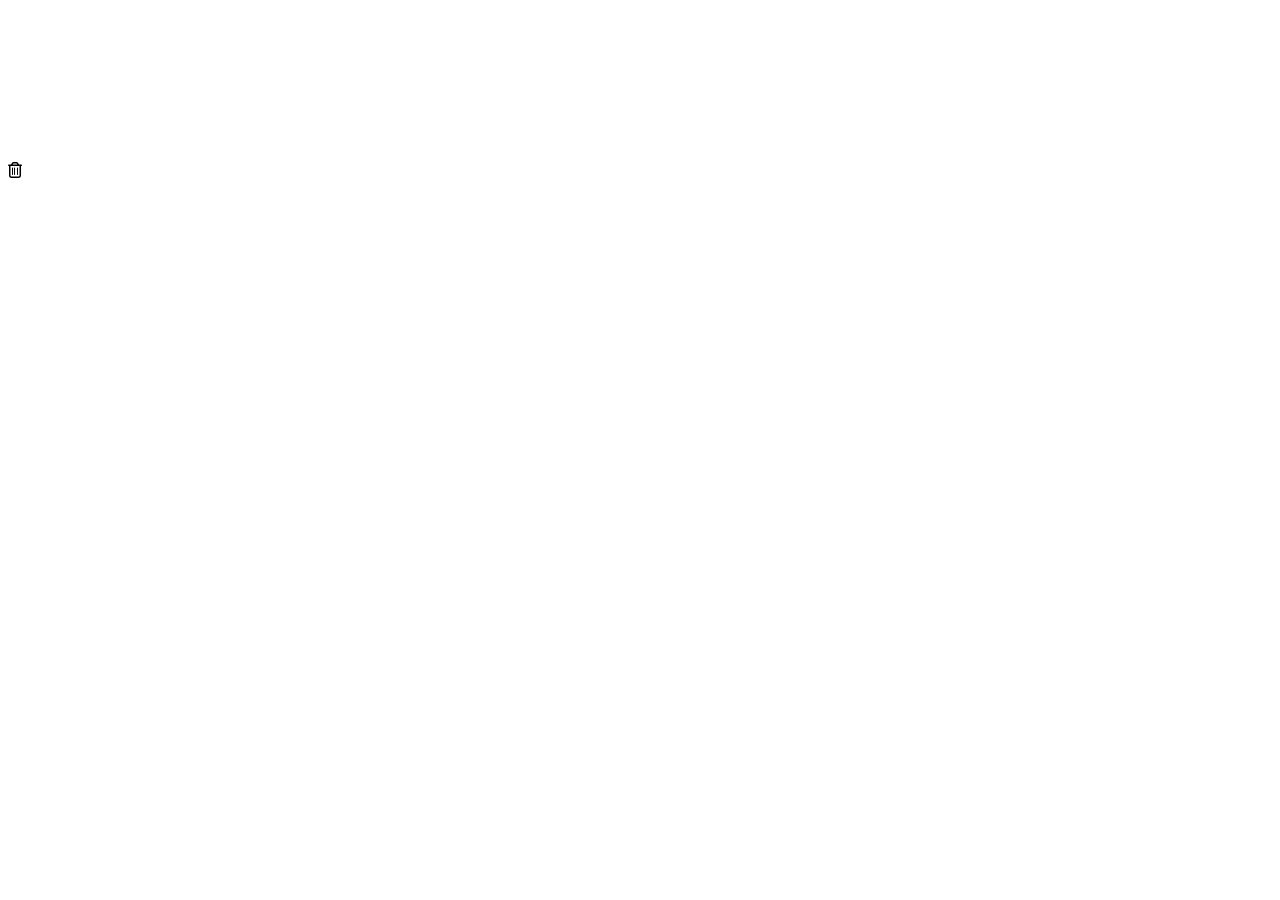
==== index.html @ d68bbc0d "Update index.html added more colors" ====
<!DOCTYPE html>
<html lang="en-US">
  <head>
    <meta charset="utf-8">
    <link rel="stylesheet" href="/style.css">
    <link rel="stylesheet"href="https://cdnjs.cloudflare.com/ajax/libs/font-awesome/6.0.0/css/all.min.css"/>
    <title>Skribblio</title>
  </head>
  
  <body>
    <div id="drawingCanvas">
        <canvas></canvas> <!-- the actual drawing surface -->

        <br>
        
        <div class="palette"> <!-- the colors u can choose from! -->
          <div class="paint" id="black">
            
          </div>
          <div class="paint" id="red">
            
          </div>
          <div class="paint" id="orange">
            
          </div>
          <div class="paint" id="yellow">
            
          </div>
          <div class="paint" id="green">
            
          </div>
          <div class="paint" id="blue">
            
          </div>
          <div class="paint" id="purple">
            
          </div>
          <div class="paint" id="pink">
            
          </div>
          <div class="paint" id="clear">
            <div id="griddy"> <!-- setting up a grid so i can center the icon -->
              <i class="far fa-trash-alt"></i> <!-- trash can icon -->
            </div>
          </div>
        </div>

    </div>
    <div id="chatBox"></div>
    
    <script src="/socket.io/socket.io.js"></script> <!-- the socket.io -->
    <script src="/script.js"></script> <!-- the client-facing js -->
  </body>
</html>
---- style.css ----
body {

}
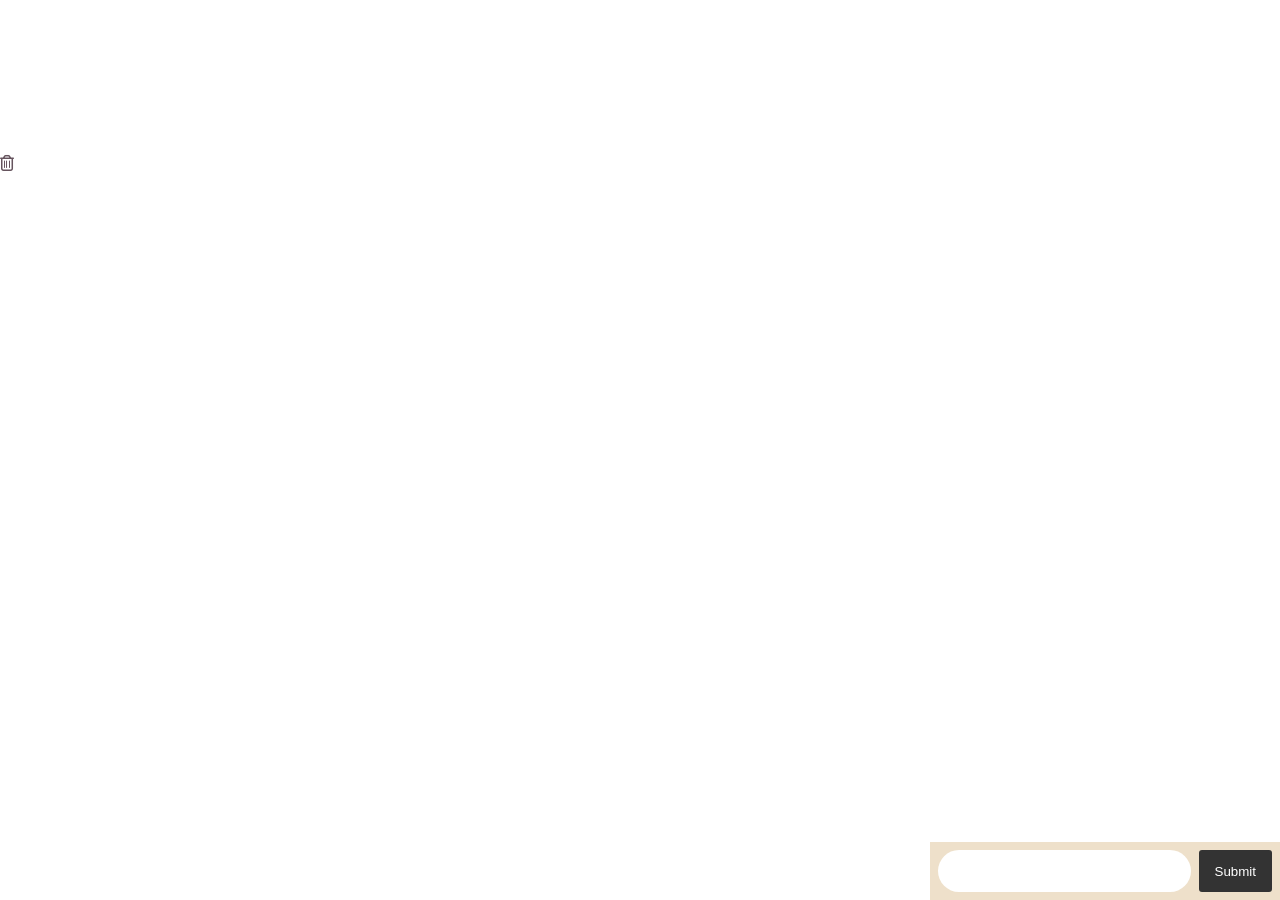
==== commit 9dab6dbc: "testing" ====
--- a/index.html
+++ b/index.html
@@ -1,54 +1,159 @@
 <!DOCTYPE html>
 <html lang="en-US">
-  <head>
-    <meta charset="utf-8">
-    <link rel="stylesheet" href="/style.css">
-    <link rel="stylesheet"href="https://cdnjs.cloudflare.com/ajax/libs/font-awesome/6.0.0/css/all.min.css"/>
-    <title>Skribblio</title>
-  </head>
-  
-  <body>
-    <div id="drawingCanvas">
-        <canvas></canvas> <!-- the actual drawing surface -->
+<head>
+  <meta charset="utf-8">
+  <meta name="viewport" content="width=device-width, initial-scale=1.0">
+  <title>Skribblio</title>
+  <link rel="stylesheet" href="https://fonts.googleapis.com/css?family=Lato:400,700">
+  <link rel="stylesheet" href="/style.css">
+  <link rel="stylesheet" href="https://cdnjs.cloudflare.com/ajax/libs/font-awesome/6.0.0/css/all.min.css"/>
+  <style>
+    body {
+      margin: 0;
+      padding: 0;
+      font-family: 'Lato', sans-serif;
+      color: #66545e;
+    }
 
-        <br>
-        
-        <div class="palette"> <!-- the colors u can choose from! -->
-          <div class="paint" id="black">
-            
-          </div>
-          <div class="paint" id="red">
-            
-          </div>
-          <div class="paint" id="orange">
-            
-          </div>
-          <div class="paint" id="yellow">
-            
-          </div>
-          <div class="paint" id="green">
-            
-          </div>
-          <div class="paint" id="blue">
-            
-          </div>
-          <div class="paint" id="purple">
-            
-          </div>
-          <div class="paint" id="pink">
-            
-          </div>
-          <div class="paint" id="clear">
-            <div id="griddy"> <!-- setting up a grid so i can center the icon -->
-              <i class="far fa-trash-alt"></i> <!-- trash can icon -->
-            </div>
-          </div>
+    #chat-container {
+      /* background: #ece6e3;  */
+      position: fixed;
+      bottom: 0;
+      right: 0;
+      width: 350px;
+      height: 100%;
+      box-sizing: border-box;
+      backdrop-filter: blur(10px);
+      display: flex;
+      flex-direction: column;
+    }
+
+    #messages-container {
+      flex-grow: 1;
+      max-height: calc(100% - 50px);
+      overflow-y: auto;
+    }
+
+    #form {
+      background: #eee0ca;
+      padding: 0.25rem;
+      display: flex;
+      height: 50px;
+    }
+
+    #input {
+      border: none;
+      padding: 0 1rem;
+      flex-grow: 1;
+      border-radius: 2rem;
+      margin: 0.25rem;
+    }
+
+    #input:focus {
+      outline: none;
+    }
+
+    #form > button {
+      background: #333;
+      border: none;
+      padding: 0 1rem;
+      margin: 0.25rem;
+      border-radius: 3px;
+      outline: none;
+      color: #fff;
+    }
+
+    #messages {
+      list-style-type: none;
+      margin: 0;
+      padding: 0;
+    }
+
+    .bubble {
+      background-color: #faebd7;
+      border-radius: 0 10px 10px 10px;
+      padding: 10px;
+      margin-bottom: 10px;
+      max-width: 100%;
+      align-self: flex-start;
+      display: inline-block;
+      word-wrap: break-word
+    }
+
+    .bubble.sent {
+      align-self: flex-end;
+    }
+
+    .name-bubble {
+      font-size: 12px;
+      color: #888;
+      text-align: left;
+    }
+  </style>
+</head>
+<body>
+  <div id="chat-container">
+    <div id="messages-container">
+      <ul id="messages"></ul>
+    </div>
+    <form id="form" action="">
+      <input id="input" autocomplete="off" /><button>Submit</button>
+    </form>
+  </div>
+  <div id="drawingCanvas">
+    <canvas></canvas> <!-- the actual drawing surface -->
+    <br>
+    <div class="palette"> <!-- the colors u can choose from! -->
+      <div class="paint" id="black"></div>
+      <div class="paint" id="red"></div>
+      <div class="paint" id="orange"></div>
+      <div class="paint" id="yellow"></div>
+      <div class="paint" id="green"></div>
+      <div class="paint" id="blue"></div>
+      <div class="paint" id="purple"></div>
+      <div class="paint" id="pink"></div>
+      <div class="paint" id="clear">
+        <div id="griddy">
+          <i class="far fa-trash-alt"></i>
         </div>
+      </div>
+    </div>
+  </div>
+  <div id="chatBox"></div>
+  <script src="/socket.io/socket.io.js"></script>
+  <script>
+    const socket = io();
 
-    </div>
-    <div id="chatBox"></div>
-    
-    <script src="/socket.io/socket.io.js"></script> <!-- the socket.io -->
-    <script src="/script.js"></script> <!-- the client-facing js -->
-  </body>
+    // prompt for user's name
+    const name = prompt("Please enter your name:");
+
+    // emit the user's name to the server
+    socket.emit('sendName', name);
+
+    const form = document.getElementById('form');
+    const input = document.getElementById('input');
+    const messagesContainer = document.getElementById('messages-container');
+    const messages = document.getElementById('messages');
+
+    form.addEventListener('submit', (e) => {
+      e.preventDefault();
+      if (input.value) {
+        socket.emit('chat message', { name, message: input.value });
+        input.value = '';
+      }
+    });
+
+    socket.on('chat message', (data) => {
+      const item = document.createElement('li');
+      const bubbleClass = data.name === name ? 'bubble sent' : 'bubble';
+      item.innerHTML = `
+        <div class="name-bubble">${data.name}</div>
+        <div class="${bubbleClass}">${data.message}</div>
+      `;
+      messages.appendChild(item);
+      messagesContainer.scrollTop = messagesContainer.scrollHeight;
+    });
+  </script>
+  <script src="/script.js"></script>
+</body>
 </html>
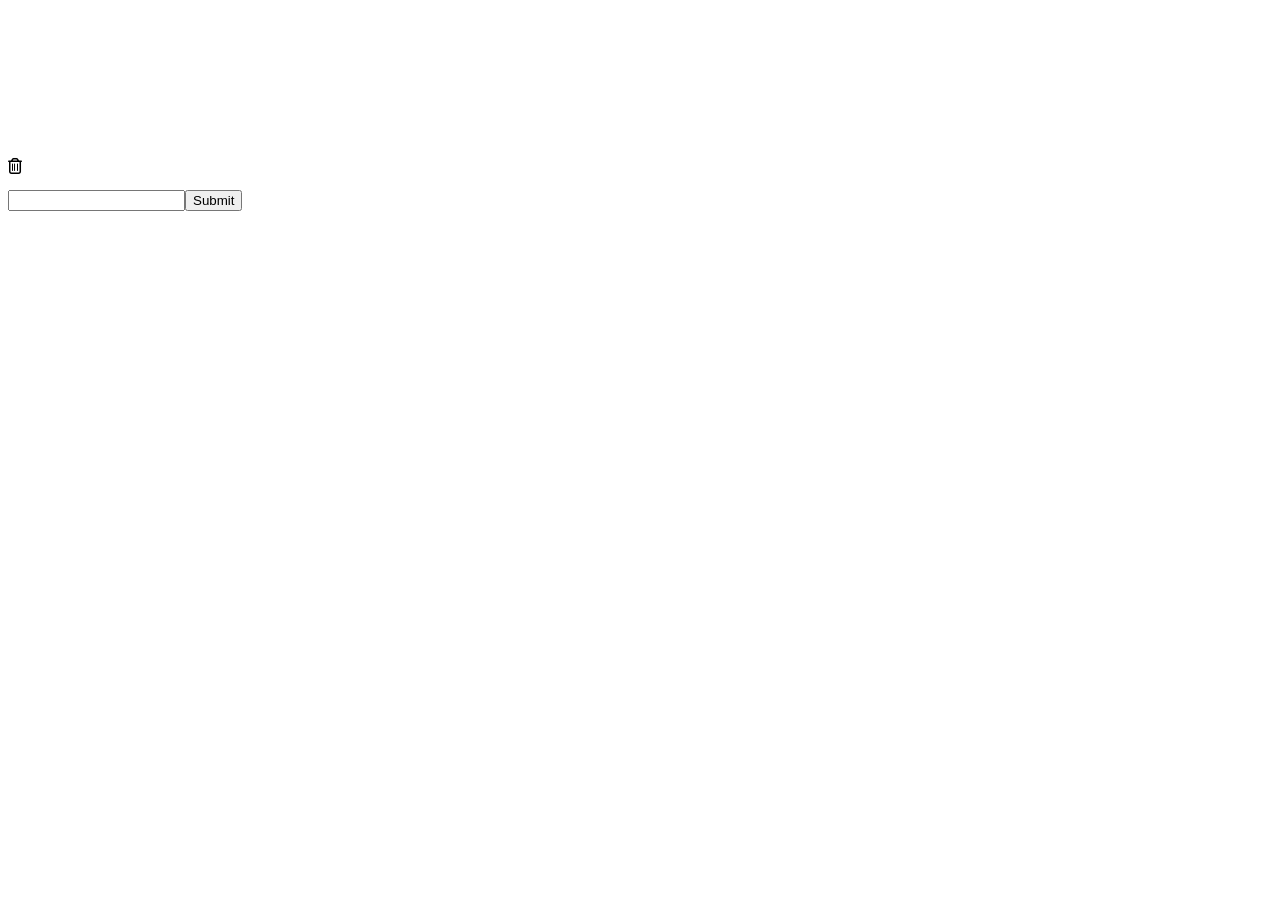
==== commit 5054c9e3: "Update index.html" ====
--- a/index.html
+++ b/index.html
@@ -1,105 +1,12 @@
-<!DOCTYPE html>
-<html lang="en-US">
 <head>
   <meta charset="utf-8">
   <meta name="viewport" content="width=device-width, initial-scale=1.0">
-  <title>Skribblio</title>
+  <title>skribblio 🐼</title>
   <link rel="stylesheet" href="https://fonts.googleapis.com/css?family=Lato:400,700">
   <link rel="stylesheet" href="/style.css">
   <link rel="stylesheet" href="https://cdnjs.cloudflare.com/ajax/libs/font-awesome/6.0.0/css/all.min.css"/>
-  <style>
-    body {
-      margin: 0;
-      padding: 0;
-      font-family: 'Lato', sans-serif;
-      color: #66545e;
-    }
-
-    #chat-container {
-      /* background: #ece6e3;  */
-      position: fixed;
-      bottom: 0;
-      right: 0;
-      width: 350px;
-      height: 100%;
-      box-sizing: border-box;
-      backdrop-filter: blur(10px);
-      display: flex;
-      flex-direction: column;
-    }
-
-    #messages-container {
-      flex-grow: 1;
-      max-height: calc(100% - 50px);
-      overflow-y: auto;
-    }
-
-    #form {
-      background: #eee0ca;
-      padding: 0.25rem;
-      display: flex;
-      height: 50px;
-    }
-
-    #input {
-      border: none;
-      padding: 0 1rem;
-      flex-grow: 1;
-      border-radius: 2rem;
-      margin: 0.25rem;
-    }
-
-    #input:focus {
-      outline: none;
-    }
-
-    #form > button {
-      background: #333;
-      border: none;
-      padding: 0 1rem;
-      margin: 0.25rem;
-      border-radius: 3px;
-      outline: none;
-      color: #fff;
-    }
-
-    #messages {
-      list-style-type: none;
-      margin: 0;
-      padding: 0;
-    }
-
-    .bubble {
-      background-color: #faebd7;
-      border-radius: 0 10px 10px 10px;
-      padding: 10px;
-      margin-bottom: 10px;
-      max-width: 100%;
-      align-self: flex-start;
-      display: inline-block;
-      word-wrap: break-word
-    }
-
-    .bubble.sent {
-      align-self: flex-end;
-    }
-
-    .name-bubble {
-      font-size: 12px;
-      color: #888;
-      text-align: left;
-    }
-  </style>
 </head>
 <body>
-  <div id="chat-container">
-    <div id="messages-container">
-      <ul id="messages"></ul>
-    </div>
-    <form id="form" action="">
-      <input id="input" autocomplete="off" /><button>Submit</button>
-    </form>
-  </div>
   <div id="drawingCanvas">
     <canvas></canvas> <!-- the actual drawing surface -->
     <br>
@@ -119,41 +26,15 @@
       </div>
     </div>
   </div>
-  <div id="chatBox"></div>
+  <div id="chat-container">
+    <div id="messages-container">
+      <ul id="messages"></ul>
+    </div>
+    <form id="form" action="">
+      <input id="input" autocomplete="off" /><button>Submit</button>
+    </form>
+  </div>
   <script src="/socket.io/socket.io.js"></script>
-  <script>
-    const socket = io();
-
-    // prompt for user's name
-    const name = prompt("Please enter your name:");
-
-    // emit the user's name to the server
-    socket.emit('sendName', name);
-
-    const form = document.getElementById('form');
-    const input = document.getElementById('input');
-    const messagesContainer = document.getElementById('messages-container');
-    const messages = document.getElementById('messages');
-
-    form.addEventListener('submit', (e) => {
-      e.preventDefault();
-      if (input.value) {
-        socket.emit('chat message', { name, message: input.value });
-        input.value = '';
-      }
-    });
-
-    socket.on('chat message', (data) => {
-      const item = document.createElement('li');
-      const bubbleClass = data.name === name ? 'bubble sent' : 'bubble';
-      item.innerHTML = `
-        <div class="name-bubble">${data.name}</div>
-        <div class="${bubbleClass}">${data.message}</div>
-      `;
-      messages.appendChild(item);
-      messagesContainer.scrollTop = messagesContainer.scrollHeight;
-    });
-  </script>
   <script src="/script.js"></script>
 </body>
 </html>
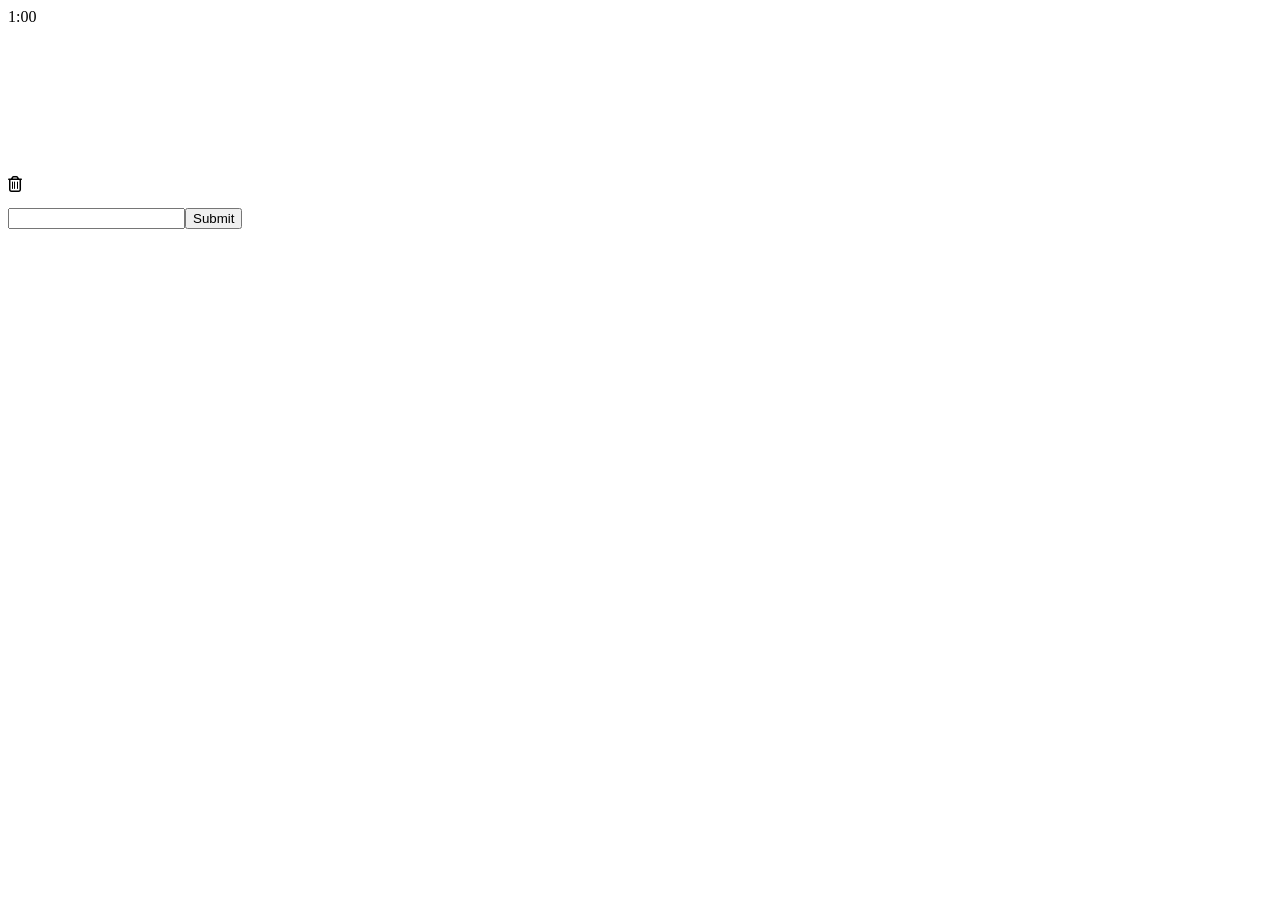
==== commit f38b545c: "read readme for updates" ====
--- a/index.html
+++ b/index.html
@@ -7,6 +7,7 @@
   <link rel="stylesheet" href="https://cdnjs.cloudflare.com/ajax/libs/font-awesome/6.0.0/css/all.min.css"/>
 </head>
 <body>
+  <div id="timer">1:00</div>
   <div id="drawingCanvas">
     <canvas></canvas> <!-- the actual drawing surface -->
     <br>
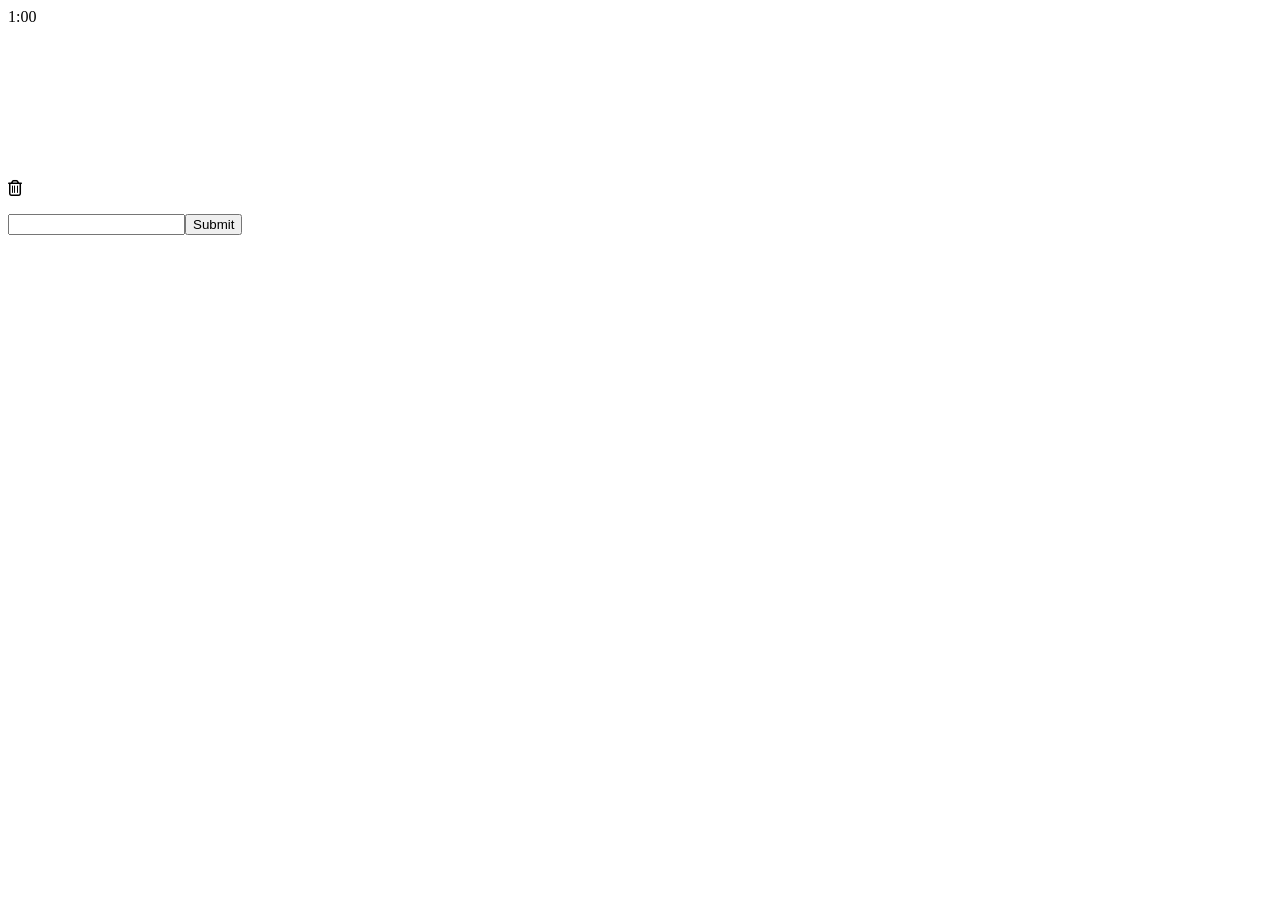
==== commit 2a7bede1: "Update index.html" ====
--- a/index.html
+++ b/index.html
@@ -1,41 +1,43 @@
-<head>
-  <meta charset="utf-8">
-  <meta name="viewport" content="width=device-width, initial-scale=1.0">
-  <title>skribblio 🐼</title>
-  <link rel="stylesheet" href="https://fonts.googleapis.com/css?family=Lato:400,700">
-  <link rel="stylesheet" href="/style.css">
-  <link rel="stylesheet" href="https://cdnjs.cloudflare.com/ajax/libs/font-awesome/6.0.0/css/all.min.css"/>
-</head>
-<body>
-  <div id="timer">1:00</div>
-  <div id="drawingCanvas">
-    <canvas></canvas> <!-- the actual drawing surface -->
-    <br>
-    <div class="palette"> <!-- the colors u can choose from! -->
-      <div class="paint" id="black"></div>
-      <div class="paint" id="red"></div>
-      <div class="paint" id="orange"></div>
-      <div class="paint" id="yellow"></div>
-      <div class="paint" id="green"></div>
-      <div class="paint" id="blue"></div>
-      <div class="paint" id="purple"></div>
-      <div class="paint" id="pink"></div>
-      <div class="paint" id="clear">
-        <div id="griddy">
-          <i class="far fa-trash-alt"></i>
+<!DOCTYPE html>
+<html lang="en-US">
+  <head>
+    <meta charset="utf-8">
+    <meta name="viewport" content="width=device-width, initial-scale=1.0">
+    <title>skribblio 🐼</title>
+    <link rel="stylesheet" href="https://fonts.googleapis.com/css?family=Lato:400,700">
+    <link rel="stylesheet" href="/style.css">
+    <link rel="stylesheet" href="https://cdnjs.cloudflare.com/ajax/libs/font-awesome/6.0.0/css/all.min.css"/>
+  </head>
+  <body>
+    <div id="timer">1:00</div>
+    <div id="drawingCanvas">
+      <canvas></canvas> <!-- the actual drawing surface -->
+      <br>
+      <div class="palette"> <!-- the colors u can choose from! -->
+        <div class="paint" id="black"></div>
+        <div class="paint" id="red"></div>
+        <div class="paint" id="orange"></div>
+        <div class="paint" id="yellow"></div>
+        <div class="paint" id="green"></div>
+        <div class="paint" id="blue"></div>
+        <div class="paint" id="purple"></div>
+        <div class="paint" id="pink"></div>
+        <div class="paint" id="clear">
+          <div id="griddy">
+            <i class="far fa-trash-alt"></i>
+          </div>
         </div>
       </div>
     </div>
-  </div>
-  <div id="chat-container">
-    <div id="messages-container">
-      <ul id="messages"></ul>
+    <div id="chat-container">
+      <div id="messages-container">
+        <ul id="messages"></ul>
+      </div>
+      <form id="form" action="">
+        <input id="input" autocomplete="off" /><button>Submit</button>
+      </form>
     </div>
-    <form id="form" action="">
-      <input id="input" autocomplete="off" /><button>Submit</button>
-    </form>
-  </div>
-  <script src="/socket.io/socket.io.js"></script>
-  <script src="/script.js"></script>
-</body>
-</html>
+    <script src="/socket.io/socket.io.js"></script>
+    <script src="/script.js"></script>
+  </body>
+  </html>
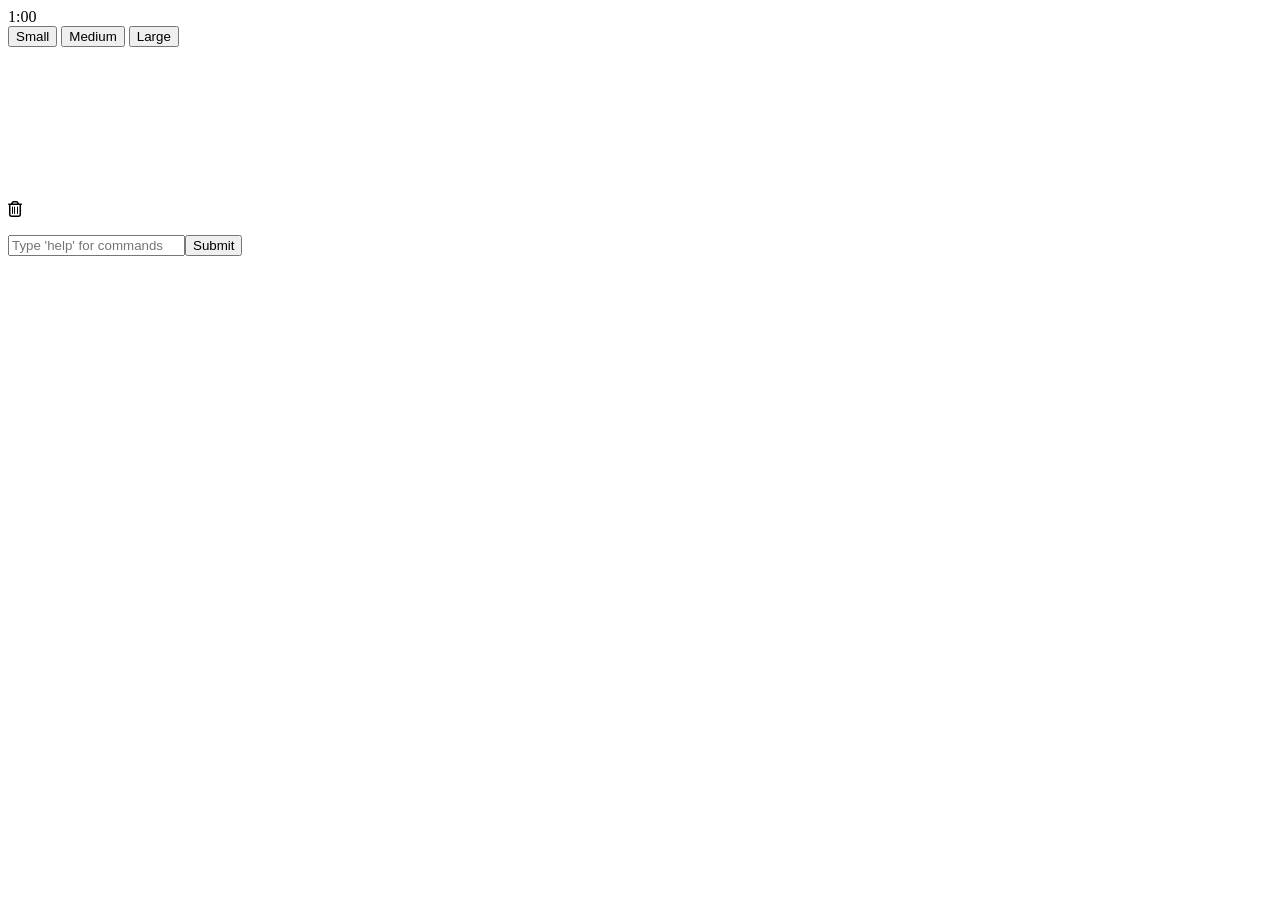
==== commit f8399f0d: "drowning in my own tears hehe" ====
--- a/index.html
+++ b/index.html
@@ -9,7 +9,13 @@
     <link rel="stylesheet" href="https://cdnjs.cloudflare.com/ajax/libs/font-awesome/6.0.0/css/all.min.css"/>
   </head>
   <body>
+    <!-- <button id="startButton">Start Game</button> -->
     <div id="timer">1:00</div>
+    <div class="brush-options">
+      <button id="brushSmall">Small</button>
+      <button id="brushMedium">Medium</button>
+      <button id="brushLarge">Large</button>
+    </div>
     <div id="drawingCanvas">
       <canvas></canvas> <!-- the actual drawing surface -->
       <br>
@@ -34,7 +40,7 @@
         <ul id="messages"></ul>
       </div>
       <form id="form" action="">
-        <input id="input" autocomplete="off" /><button>Submit</button>
+          <input id="input" autocomplete="off" placeholder="Type 'help' for commands" /><button>Submit</button>
       </form>
     </div>
     <script src="/socket.io/socket.io.js"></script>
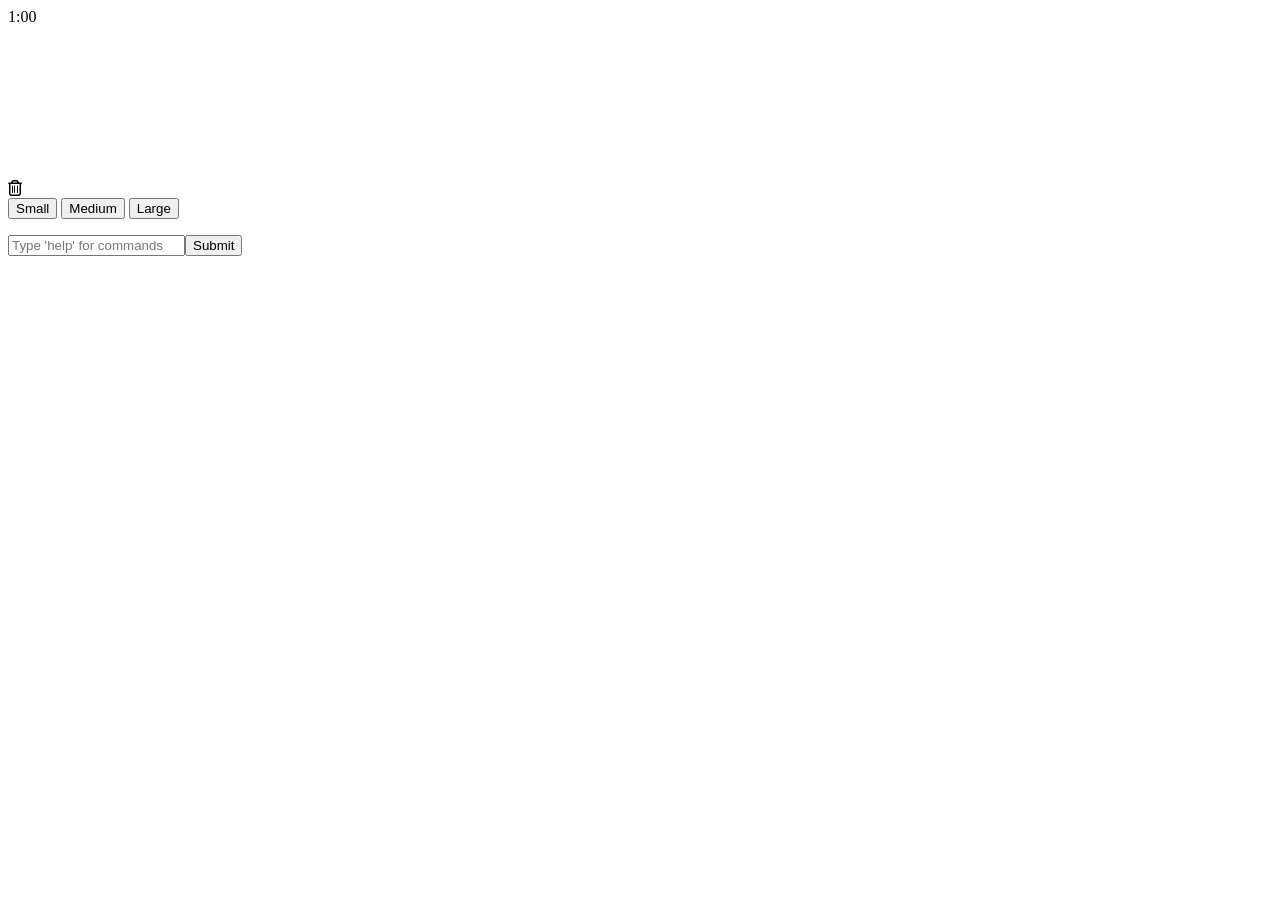
==== commit 431650c5: "Update index.html" ====
--- a/index.html
+++ b/index.html
@@ -10,13 +10,8 @@
   </head>
   <body>
     <!-- <button id="startButton">Start Game</button> -->
-    <div id="timer">1:00</div>
-    <div class="brush-options">
-      <button id="brushSmall">Small</button>
-      <button id="brushMedium">Medium</button>
-      <button id="brushLarge">Large</button>
-    </div>
     <div id="drawingCanvas">
+      <div id="timer">1:00</div>
       <canvas></canvas> <!-- the actual drawing surface -->
       <br>
       <div class="palette"> <!-- the colors u can choose from! -->
@@ -34,6 +29,11 @@
           </div>
         </div>
       </div>
+      <div class="brush-options">
+        <button id="brushSmall">Small</button>
+        <button id="brushMedium">Medium</button>
+        <button id="brushLarge">Large</button>
+      </div>
     </div>
     <div id="chat-container">
       <div id="messages-container">
@@ -46,4 +46,4 @@
     <script src="/socket.io/socket.io.js"></script>
     <script src="/script.js"></script>
   </body>
-  </html>
+</html>
